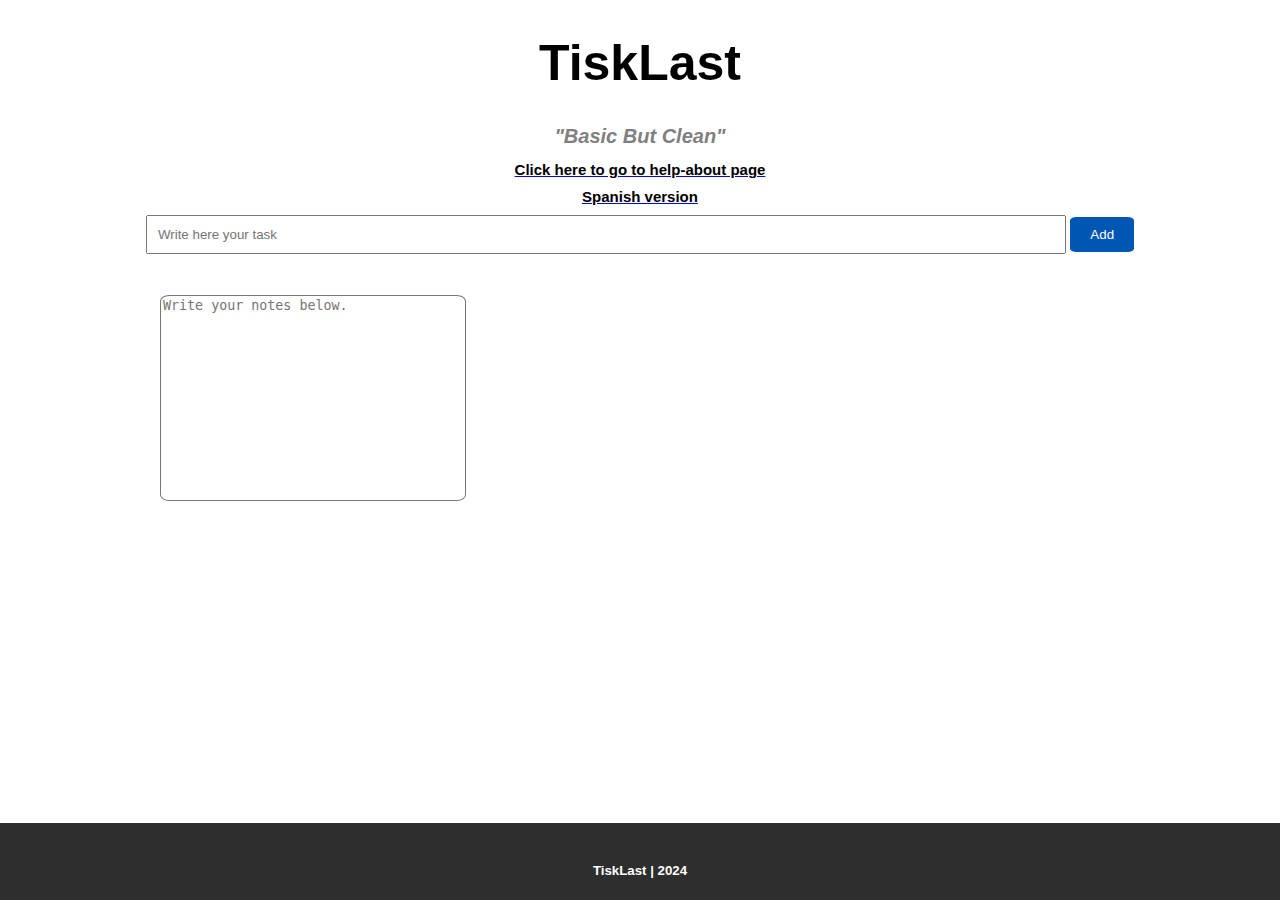
==== index.html @ ca8ecfa3 "Add files via upload" ====
<!DOCTYPE html>
<html>
    <head>
        <title>TiskLast</title>
        <meta charset="UTF-8">
        <meta name="viewport" content="width=device-width, initial-scale=5.0">
        <meta property="og:locale" content="es_ES" />
        <meta property="og:type" content="website" />
        <meta property="og:title" content="TiskLast &#8212; Take note of your things." />
        <meta property="og:description" content="Would you like to keep track of your things in a simple and organized way? Then this is the right place for you!" />
        <meta property="og:url" content="TiskLast" />
        <meta property="og:site_name" content="Tisklast" />
        <link rel="shortcut icon" href="logo1rbg.png">
        <script src="interface.js" defer></script>
        <link rel="stylesheet" type="text/css" href="style.css">


    </head>
    <body>
        <div class="todo">
        <center>
        <h1 class="tisklastintro">TiskLast</h1>
        <h1 class="tisklastsubintro"><font color="grey"><i>"Basic But Clean"</i></font></h1>
        <h1 class="tisklastsubintro1"><a href="tisklast.pdf"><font color="black">Click here to go to help-about page</font></a></h1>
        <h1 class="tisklastsubintro1"><a href="es.html"><font color="black">Spanish version</font></a></h1>
        
        
        <input type="text" id="taskInput" placeholder="Write here your task">
        <button onclick="addTask()">Add</button>
        </center>
        <div class="container">
        <ul id="taskList"></ul>
        
        </div>

        <div class="containernotas">
            <textarea name="notas" id="notas" placeholder="Write your notes below."></textarea>
            
        </div>
        </div>
        
        


        <!--Final de pagina-->
        <div class="linea-negra">
        <div class="divfinaldepagina">
          

          <center>
              &nbsp;
              <h5><font color="white">TiskLast | 2024</font></h5>
          </center>
          
          
          
        </div>
        </div>
        <!--Final de pagina-->
    </body>
    </html>
---- style.css ----
body {
    font-family: Arial, sans-serif;
    background-image: url();
    background-size: cover;
    background-position: center;
    margin: 0;
    padding: 0;
    justify-content: center;
    align-items: center;
    height: 100vh;
    }
    .tisklastintro {
        font-size: 50px;
    }
    .tisklastsubintro {
        font-size: 20px;
    }
    .tisklastsubintro1 {
        font-size: 15px;
    }
    input[type="text"] {
        width: 70%;
        padding: 10px;
        margin-bottom: 10px;
        
    }

    button {
        padding: 10px 20px;
        background-color: #0056b3;
        color: #fff;
        border: none;
        cursor: pointer;
        border-radius: 10%;
    }

    button:hover {
        background-color: #7cbbff;
    }

    ul {
        list-style-type: none;
        padding: 0;
    }

    li {
        margin-bottom: 5px;
    }

    input[type="checkbox"] {
        cursor: pointer; /* Cambia el cursor a pointer cuando pasas el ratón sobre el checkbox */
        margin-right: 10px;
    }
    
    li span {
        font-size: 18px; /* Tamaño de fuente */
        color: #333; /* Color del texto */
        /* Otros estilos de texto según tu preferencia */
        font-family: arial;
    }
    .container {
        padding: 5px 12.5% 5px;
    }
    .containernotas {
        padding: 5px 12.5% 5px;
    }
    .textarea {
        width: auto;
        padding: 100px;
        margin-bottom: 15px;
        border: 1 px solid #ccc;
        border-radius: 5px;
        box-sizing: border-box;
    }
    .textarea {
        height: 200px;
    }
    #notas {
     width: 300px; /* Ancho fijo */
    height: 200px; /* Altura fija */
    resize: none; /* Evita que se pueda cambiar el tamaño */
    border-radius: 3%;
    }
    .divfinaldepagina { 
        background-color: #2e2e2e; 
        position: absolute;
        bottom: 0;
        width: 100%; /* Ancho fijo */
    } 
    .todo {
        overflow-y: auto;
        max-height: 90%; /* Altura máxima del div */
    }
    .infodiv {
        padding: 50px 50px 50px;
    }
    #containerinfo {
        display: none;
        width: 200px;
        height: 200px;
        background-color: lightblue;
        position: fixed;
        top: 50%;
        left: 50%;
        transform: translate(-50%, -50%);
        text-align: center;
        line-height: 200px;
    }
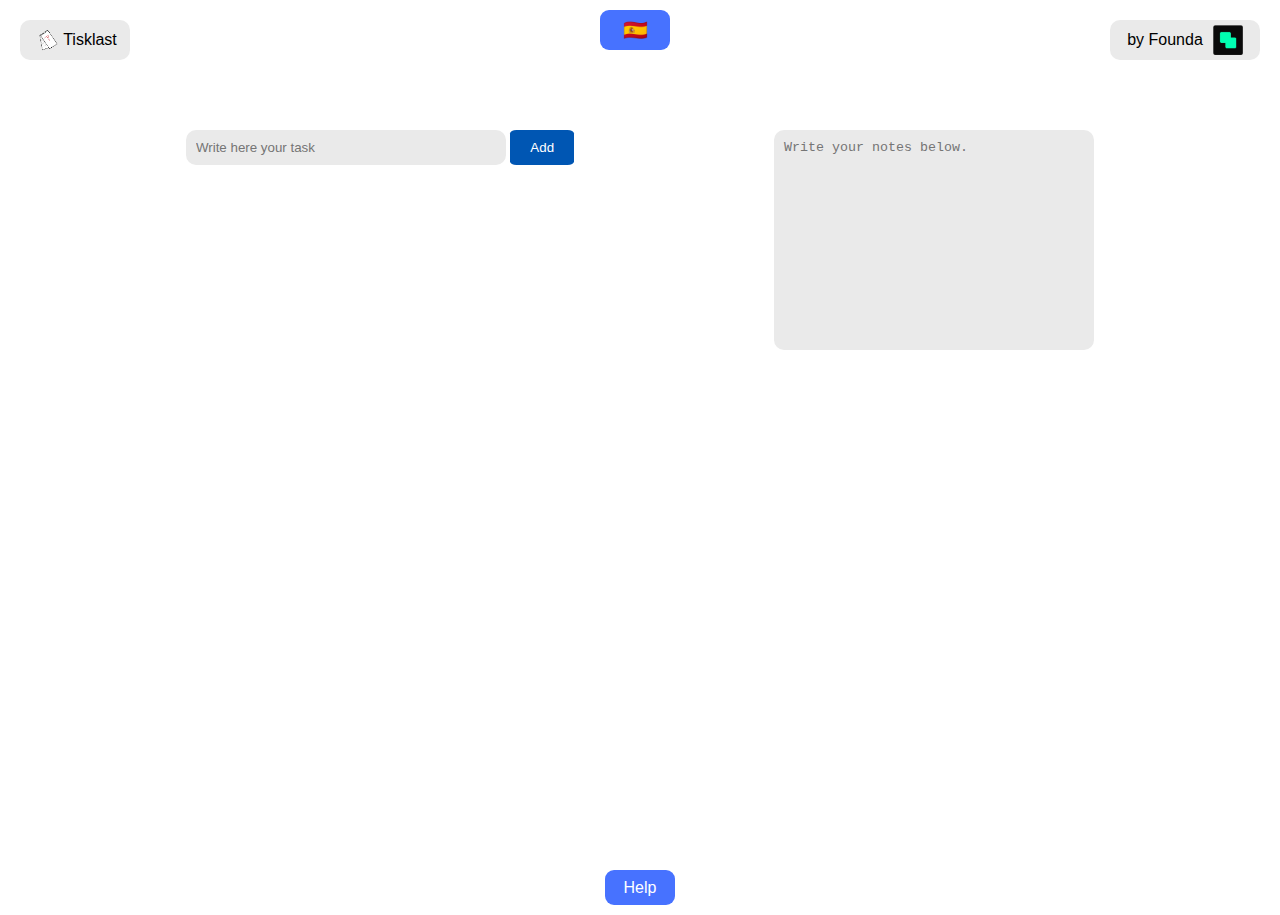
==== commit dce2eedd: "New design" ====
--- a/index.html
+++ b/index.html
@@ -1,61 +1,86 @@
 <!DOCTYPE html>
 <html>
-    <head>
-        <title>TiskLast</title>
-        <meta charset="UTF-8">
-        <meta name="viewport" content="width=device-width, initial-scale=5.0">
-        <meta property="og:locale" content="es_ES" />
-        <meta property="og:type" content="website" />
-        <meta property="og:title" content="TiskLast &#8212; Take note of your things." />
-        <meta property="og:description" content="Would you like to keep track of your things in a simple and organized way? Then this is the right place for you!" />
-        <meta property="og:url" content="TiskLast" />
-        <meta property="og:site_name" content="Tisklast" />
-        <link rel="shortcut icon" href="logo1rbg.png">
-        <script src="interface.js" defer></script>
-        <link rel="stylesheet" type="text/css" href="style.css">
+
+<head>
+    <title>TiskLast</title>
+    <meta charset="UTF-8">
+    <meta name="viewport" content="width=device-width, initial-scale=5.0">
+    <meta property="og:locale" content="es_ES" />
+    <meta property="og:type" content="website" />
+    <meta property="og:title" content="TiskLast &#8212; Take note of your things." />
+    <meta property="og:description"
+        content="Would you like to keep track of your things in a simple and organized way? Then this is the right place for you!" />
+    <meta property="og:url" content="TiskLast" />
+    <meta property="og:site_name" content="Tisklast" />
+    <link rel="shortcut icon" href="./img/logo1rbg.png">
+    <script src="interface.js" defer></script>
+    <link rel="stylesheet" type="text/css" href="style.css">
 
 
-    </head>
-    <body>
-        <div class="todo">
+</head>
+
+<body>
+    <div class="todo">
         <center>
-        <h1 class="tisklastintro">TiskLast</h1>
-        <h1 class="tisklastsubintro"><font color="grey"><i>"Basic But Clean"</i></font></h1>
-        <h1 class="tisklastsubintro1"><a href="tisklast.pdf"><font color="black">Click here to go to help-about page</font></a></h1>
-        <h1 class="tisklastsubintro1"><a href="es.html"><font color="black">Spanish version</font></a></h1>
-        
-        
-        <input type="text" id="taskInput" placeholder="Write here your task">
-        <button onclick="addTask()">Add</button>
-        </center>
-        <div class="container">
-        <ul id="taskList"></ul>
-        
-        </div>
+            <div class="barraarriba">
+                <a href="https://tisklast.vercel.app" style="text-decoration: none; color: black;">
+                    <div class="tisklastnombre hover-grow">
+                        <img src="/img/logo1rbg.png" alt="TiskLast" class="logotisklast">
+                        <p color="white">Tisklast</p>
+                    </div>
+                </a>
+                <div class="idioma hover-grow">
+                    <a href="es" style="text-decoration: none; color: black;">
+                        <p style="font-size: 20px;">🇪🇸</p>
+                    </a>
+                </div>
+                <div class="byfounda hover-grow">
+                    <a href="https://founda.vercel.app" style="text-decoration: none;">
+                        <p style=" color: black;">by Founda</p>
+                    </a>
+                    <img src="/img/founda.png" alt="Founda" class="logofounda">
+                </div>
+            </div>
 
-        <div class="containernotas">
-            <textarea name="notas" id="notas" placeholder="Write your notes below."></textarea>
-            
-        </div>
-        </div>
-        
-        
+            <div class="organization">
+                <div class="notes">
+                    <input type="text" id="taskInput" placeholder="Write here your task"
+                        style="background-color: #eaeaea; border-radius: 10px; border: none; padding: 10px; margin-bottom: 10px; width: 300px;">
+                    <button onclick="addTask()">Add</button>
 
 
-        <!--Final de pagina-->
-        <div class="linea-negra">
-        <div class="divfinaldepagina">
-          
+                    <div class="container">
+                        <ul id="taskList"></ul>
 
-          <center>
-              &nbsp;
-              <h5><font color="white">TiskLast | 2024</font></h5>
-          </center>
-          
-          
-          
-        </div>
-        </div>
-        <!--Final de pagina-->
-    </body>
-    </html>+                    </div>
+                </div>
+
+                <div class="containernotas">
+                    <textarea name="notas" id="notas" placeholder="Write your notes below."
+                        style="background-color: #eaeaea; border-radius: 10px; border: none; padding: 10px; margin-bottom: 10px; width: 300px;"
+                        font-family="" roboto"></textarea>
+
+                </div>
+            </div>
+        </center>
+    </div>
+
+
+
+
+    <div class="divfinaldepagina">
+
+
+        <center style="margin-bottom: 20px;">
+            <div class="helplink">
+                <a href="https://tisklast.vercel.app/tisklast.pdf" style="text-decoration: none; color: white;">
+                    Help</a>
+            </div>
+        </center>
+
+
+
+    </div>
+</body>
+
+</html>--- a/style.css
+++ b/style.css
@@ -1,5 +1,5 @@
 body {
-    font-family: Arial, sans-serif;
+    font-family: 'Roboto', sans-serif;
     background-image: url();
     background-size: cover;
     background-position: center;
@@ -8,101 +8,207 @@
     justify-content: center;
     align-items: center;
     height: 100vh;
-    }
-    .tisklastintro {
-        font-size: 50px;
-    }
-    .tisklastsubintro {
-        font-size: 20px;
-    }
-    .tisklastsubintro1 {
-        font-size: 15px;
-    }
-    input[type="text"] {
-        width: 70%;
-        padding: 10px;
-        margin-bottom: 10px;
-        
-    }
-
-    button {
-        padding: 10px 20px;
-        background-color: #0056b3;
-        color: #fff;
-        border: none;
-        cursor: pointer;
-        border-radius: 10%;
-    }
-
-    button:hover {
-        background-color: #7cbbff;
-    }
-
-    ul {
-        list-style-type: none;
-        padding: 0;
-    }
-
-    li {
-        margin-bottom: 5px;
-    }
-
-    input[type="checkbox"] {
-        cursor: pointer; /* Cambia el cursor a pointer cuando pasas el ratón sobre el checkbox */
-        margin-right: 10px;
-    }
-    
-    li span {
-        font-size: 18px; /* Tamaño de fuente */
-        color: #333; /* Color del texto */
-        /* Otros estilos de texto según tu preferencia */
-        font-family: arial;
-    }
-    .container {
-        padding: 5px 12.5% 5px;
-    }
-    .containernotas {
-        padding: 5px 12.5% 5px;
-    }
-    .textarea {
-        width: auto;
-        padding: 100px;
-        margin-bottom: 15px;
-        border: 1 px solid #ccc;
-        border-radius: 5px;
-        box-sizing: border-box;
-    }
-    .textarea {
-        height: 200px;
-    }
-    #notas {
-     width: 300px; /* Ancho fijo */
-    height: 200px; /* Altura fija */
-    resize: none; /* Evita que se pueda cambiar el tamaño */
+
+}
+
+.tisklastintro {
+    font-size: 50px;
+}
+
+.tisklastsubintro {
+    font-size: 20px;
+}
+
+.tisklastsubintro1 {
+    font-size: 15px;
+}
+
+input[type="text"] {
+    width: 70%;
+    padding: 10px;
+    margin-bottom: 10px;
+
+}
+
+button {
+    padding: 10px 20px;
+    background-color: #0056b3;
+    color: #fff;
+    border: none;
+    cursor: pointer;
+    border-radius: 10%;
+}
+
+button:hover {
+    background-color: #7cbbff;
+}
+
+ul {
+    list-style-type: none;
+    padding: 0;
+}
+
+li {
+    margin-bottom: 5px;
+}
+
+input[type="checkbox"] {
+    cursor: pointer;
+    /* Cambia el cursor a pointer cuando pasas el ratón sobre el checkbox */
+    margin-right: 10px;
+}
+
+li span {
+    font-size: 18px;
+    /* Tamaño de fuente */
+    color: #333;
+    /* Color del texto */
+    /* Otros estilos de texto según tu preferencia */
+    font-family: arial;
+}
+
+
+.textarea {
+    width: auto;
+    padding: 100px;
+    margin-bottom: 15px;
+    border: 1 px solid #ccc;
+    border-radius: 5px;
+    box-sizing: border-box;
+}
+
+.textarea {
+    height: 200px;
+}
+
+#notas {
+    width: 300px;
+    /* Ancho fijo */
+    height: 200px;
+    /* Altura fija */
+    resize: none;
+    /* Evita que se pueda cambiar el tamaño */
     border-radius: 3%;
-    }
-    .divfinaldepagina { 
-        background-color: #2e2e2e; 
-        position: absolute;
-        bottom: 0;
-        width: 100%; /* Ancho fijo */
-    } 
-    .todo {
-        overflow-y: auto;
-        max-height: 90%; /* Altura máxima del div */
-    }
-    .infodiv {
-        padding: 50px 50px 50px;
-    }
-    #containerinfo {
-        display: none;
-        width: 200px;
-        height: 200px;
-        background-color: lightblue;
-        position: fixed;
-        top: 50%;
-        left: 50%;
-        transform: translate(-50%, -50%);
-        text-align: center;
-        line-height: 200px;
-    }+}
+
+.divfinaldepagina {
+    background-color: #ffffff;
+    position: absolute;
+    bottom: 0;
+    width: 100%;
+    height: 30px;
+}
+
+.helplink {
+    color: #ffffff;
+    text-decoration: none;
+    background-color: #4772FF;
+    border-radius: 9px;
+    width: 70px;
+    height: 35px;
+    display: inline-flex;
+    justify-content: center;
+    align-items: center;
+    margin-bottom: 10px;
+}
+
+.idioma {
+    color: #ffffff;
+    text-decoration: none;
+    background-color: #4772FF;
+    border-radius: 9px;
+    width: 70px;
+    height: 40px;
+    display: inline-flex;
+    justify-content: center;
+    align-items: center;
+    margin-bottom: 10px;
+    margin-left: 30px;
+}
+
+.todo {
+    overflow-y: auto;
+    max-height: 90%;
+    /* Altura máxima del div */
+}
+
+.infodiv {
+    padding: 50px 50px 50px;
+}
+
+#containerinfo {
+    display: none;
+    width: 200px;
+    height: 200px;
+    background-color: lightblue;
+    position: fixed;
+    top: 50%;
+    left: 50%;
+    transform: translate(-50%, -50%);
+    text-align: center;
+    line-height: 200px;
+}
+
+.tisklastnombre {
+    background-color: #eaeaea;
+    width: 110px;
+    height: 40px;
+    border-radius: 10px;
+    display: flex;
+    justify-content: center;
+    align-items: center;
+    margin-top: 10px;
+}
+
+.barraarriba {
+    display: flex;
+    justify-content: space-between;
+    align-items: center;
+    width: 100%;
+    padding: 10px 20px;
+    box-sizing: border-box;
+}
+
+.logotisklast {
+    width: 30px;
+    height: 30px;
+}
+
+.logofounda {
+    width: 30px;
+    height: 30px;
+    margin-left: 10px;
+}
+
+.byfounda {
+    background-color: #eaeaea;
+    width: 150px;
+    height: 40px;
+    border-radius: 10px;
+    display: flex;
+    justify-content: center;
+    align-items: center;
+    margin-top: 10px;
+}
+
+.hover-grow {
+    transition: transform 0.2s ease;
+}
+
+.hover-grow:hover {
+    transform: scale(1.05);
+}
+
+.organization {
+    display: flex;
+    justify-content: center;
+    margin-top: 60px;
+}
+
+.containernotas {
+    margin-left: 100px;
+}
+
+.notes {
+    margin-right: 100px;
+}